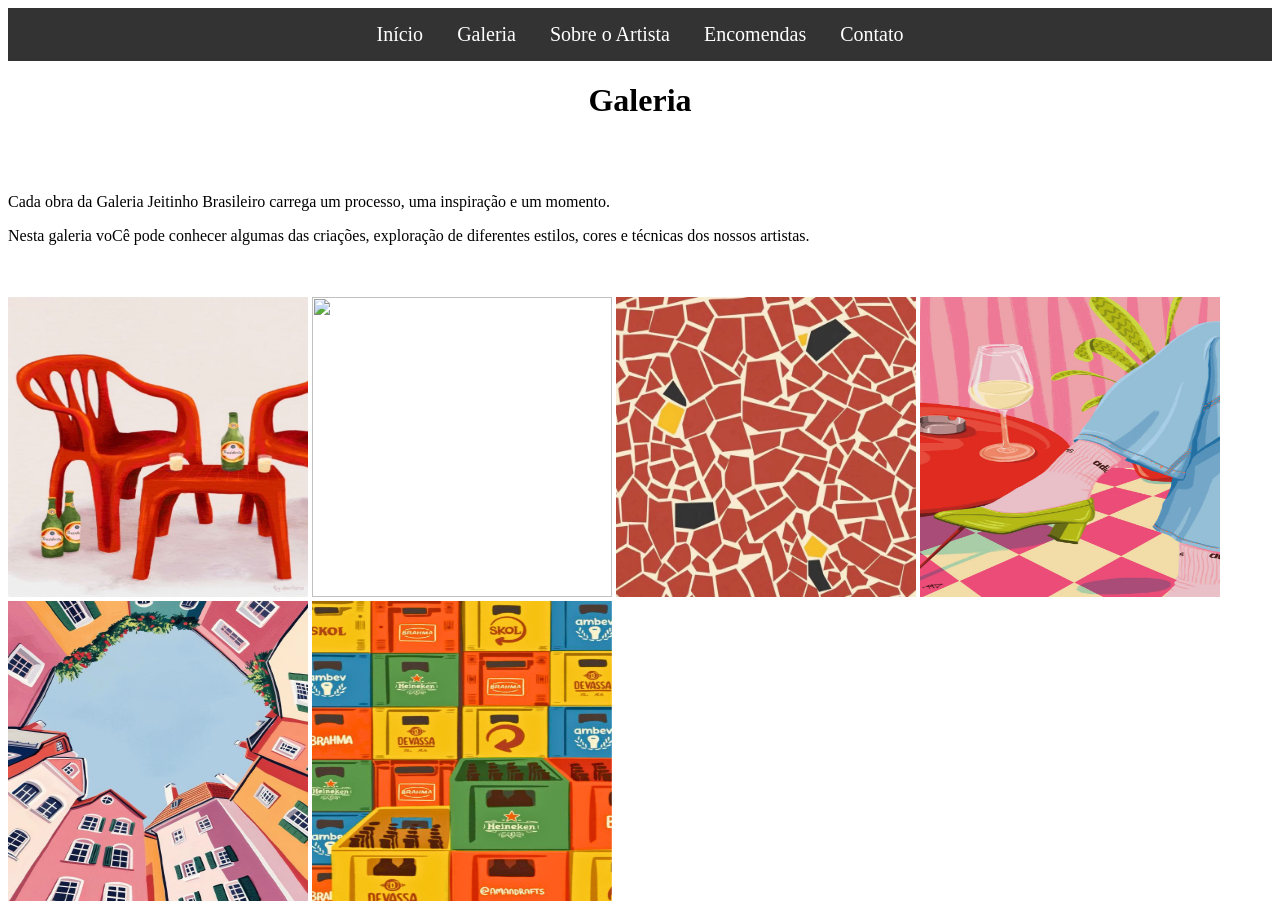
==== Menu/galeria.html @ a61ea303 "Atividade do Prof Eduardo" ====
<!DOCTYPE html>
<html lang="pt-br">
<head>
    <meta charset="UTF-8">
    <meta name="viewport" content="width=device-width, initial-scale=1.0">
    <title>Menu</title>
    <link rel="stylesheet" href="galeriaa.css">
</head>
<body>
    <nav>
        <ul class="menu">
            <li><a href="site principal.html">Início</a></li>
            <li><a href="galeria.html">Galeria</a></li>
            <li><a href="sobre o artista.html">Sobre o Artista</a></li>
            <li><a href="Leilões.html">Encomendas</a></li>
            <li><a href="contato.html">Contato</a></li>
        </ul>
    </nav>
    <h1>Galeria</h1>
    <br><br>
        <P>Cada obra da Galeria Jeitinho Brasileiro carrega um processo, uma inspiração e um momento.</P>
        <p>Nesta galeria voCê pode conhecer algumas das criações, exploração de diferentes estilos, cores e técnicas dos nossos artistas.</p>
    <br> <br>
           <img src="./fotos/arte (1).jpg" alt="" width="300" height="300">
           <img src="./fotos/arte (1).png" alt="" width="300" height="300">
           <img src="./fotos/arte (1).webp" alt="" width="300" height="300">
           <img src="./fotos/arte (2).jpg" alt="" width="300" height="300">
           <img src="./fotos/arte (2).webp" alt="" width="300" height="300">
           <img src="./fotos/arte (3).jpg" alt="" width="300" height="300">


















</body>
</html>
---- Menu/galeriaa.css ----
ul{
    list-style: none;
    margin: 0;
    padding: 0;
}
li{
    display: inline;
}
a{
    text-decoration: nome;
    padding: 15px;
}
.menu{
    background-color: #333;
    padding: 15px;
    text-align: center;
}
.menu li{
    display: inline;
    
}
.menu a{
    color: white;
    text-decoration: none;
    padding: 15px;
    font-size: 20px;
    
}
.menu a:hover{
    background-color: #555;
}
h1{
    text-align: center;
}
.img{
    border: 3px solid black;
    display: block;
    margin: auto;
}
.h2{
    text-align: center;
}
.galeria img{
    width: 200px;
    display: flex;
    gap: 20px;
    border: 3px solid black;
}
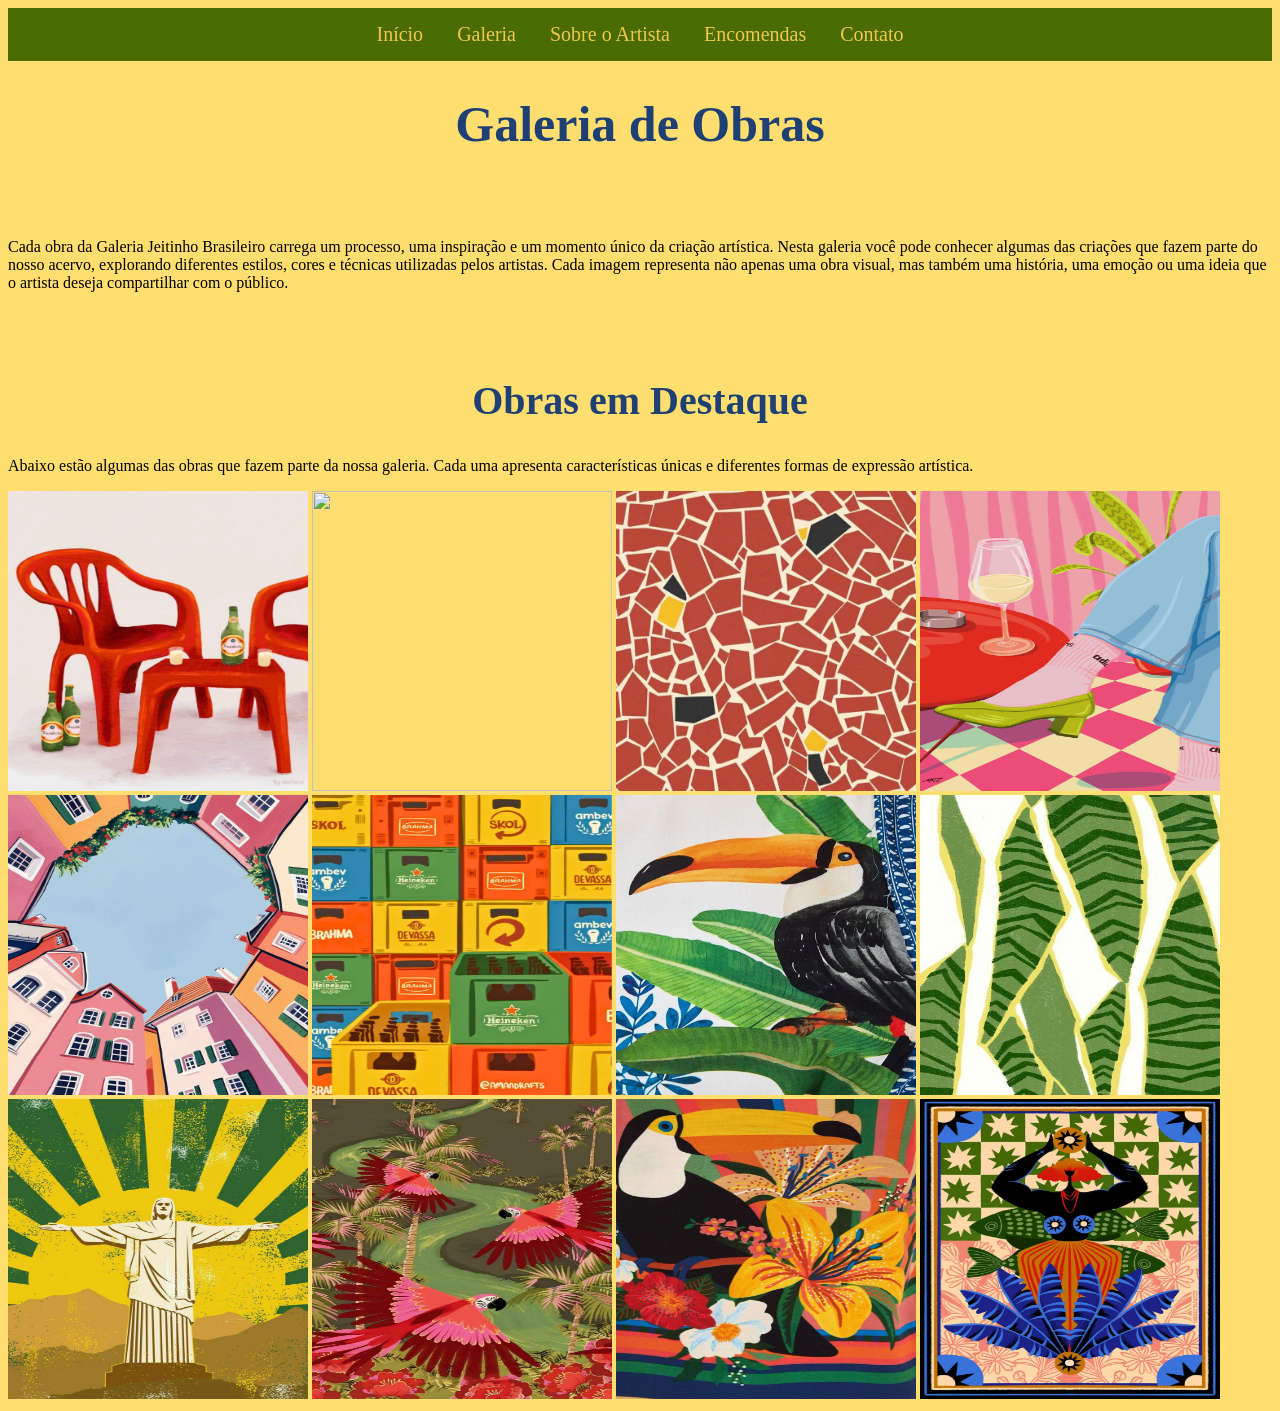
==== commit c3cf1d6a: "mudança de cores, textos e fotos adicionados" ====
--- a/Menu/galeria.html
+++ b/Menu/galeria.html
@@ -16,17 +16,25 @@
             <li><a href="contato.html">Contato</a></li>
         </ul>
     </nav>
-    <h1>Galeria</h1>
+    <h1 style="font-size: 50px;">Galeria de Obras</h1>
     <br><br>
-        <P>Cada obra da Galeria Jeitinho Brasileiro carrega um processo, uma inspiração e um momento.</P>
-        <p>Nesta galeria voCê pode conhecer algumas das criações, exploração de diferentes estilos, cores e técnicas dos nossos artistas.</p>
+
+        <p>Cada obra da Galeria Jeitinho Brasileiro carrega um processo, uma inspiração e um momento único da criação artística. Nesta galeria você pode conhecer algumas das criações que fazem parte do nosso acervo, explorando diferentes estilos, cores e técnicas utilizadas pelos artistas. Cada imagem representa não apenas uma obra visual, mas também uma história, uma emoção ou uma ideia que o artista deseja compartilhar com o público.</p>
     <br> <br>
+        <h2 class="h2">Obras em Destaque</h2>
+            <p>Abaixo estão algumas das obras que fazem parte da nossa galeria. Cada uma apresenta características únicas e diferentes formas de expressão artística.</p>
            <img src="./fotos/arte (1).jpg" alt="" width="300" height="300">
            <img src="./fotos/arte (1).png" alt="" width="300" height="300">
            <img src="./fotos/arte (1).webp" alt="" width="300" height="300">
            <img src="./fotos/arte (2).jpg" alt="" width="300" height="300">
            <img src="./fotos/arte (2).webp" alt="" width="300" height="300">
            <img src="./fotos/arte (3).jpg" alt="" width="300" height="300">
+           <img src="./fotos/1/art (9).jpg" alt=""width="300" height="300">
+           <img src="./fotos/1/art (8).jpg" alt=""width="300" height="300">
+           <img src="./fotos/1/art (7).jpg" alt=""width="300" height="300">
+           <img src="./fotos/1/art (6).jpg" alt=""width="300" height="300">
+           <img src="./fotos/1/art (5).jpg" alt=""width="300" height="300">
+           <img src="./fotos/1/art (4).jpg" alt=""width="300" height="300">
 
 
 
--- a/Menu/galeriaa.css
+++ b/Menu/galeriaa.css
@@ -1,17 +1,17 @@
+body{
+    background-color: #ffde70;
+}
 ul{
     list-style: none;
     margin: 0;
     padding: 0;
-}
-li{
-    display: inline;
 }
 a{
     text-decoration: nome;
     padding: 15px;
 }
 .menu{
-    background-color: #333;
+    background-color: #4b6b03;
     padding: 15px;
     text-align: center;
 }
@@ -20,17 +20,18 @@
     
 }
 .menu a{
-    color: white;
+    color: #f2c84b;
     text-decoration: none;
     padding: 15px;
     font-size: 20px;
     
 }
 .menu a:hover{
-    background-color: #555;
+    background-color: #173b64;;
 }
 h1{
     text-align: center;
+    color: #1f4072;;
 }
 .img{
     border: 3px solid black;
@@ -38,11 +39,13 @@
     margin: auto;
 }
 .h2{
+    font-size: 40px;
     text-align: center;
+    color: #1f4072;;
 }
 .galeria img{
     width: 200px;
     display: flex;
     gap: 20px;
     border: 3px solid black;
-}+}
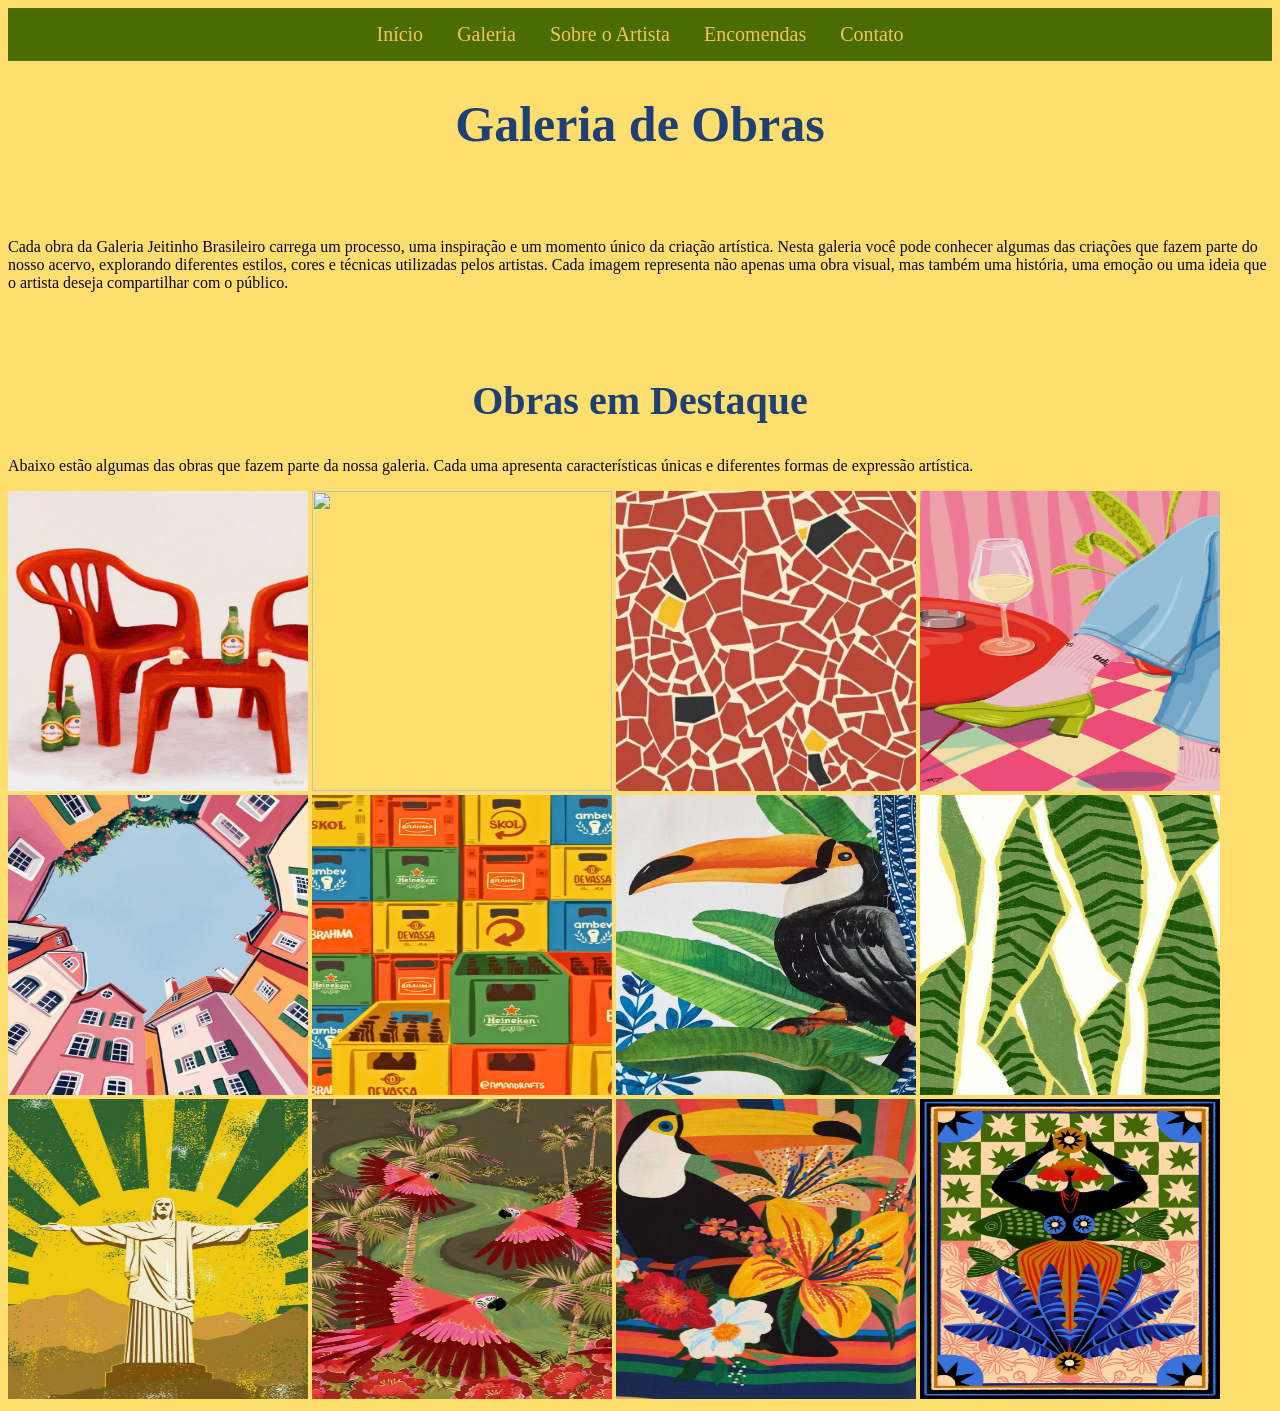
==== commit 2b1d9ecd: "Finalização do site, conclusão das duas ultimas paginas + adição de fotos e cores" ====
--- a/Menu/galeria.html
+++ b/Menu/galeria.html
@@ -3,7 +3,7 @@
 <head>
     <meta charset="UTF-8">
     <meta name="viewport" content="width=device-width, initial-scale=1.0">
-    <title>Menu</title>
+    <title>Galeria de Artes Jeitinho Brasileiro</title>
     <link rel="stylesheet" href="galeriaa.css">
 </head>
 <body>
@@ -12,7 +12,7 @@
             <li><a href="site principal.html">Início</a></li>
             <li><a href="galeria.html">Galeria</a></li>
             <li><a href="sobre o artista.html">Sobre o Artista</a></li>
-            <li><a href="Leilões.html">Encomendas</a></li>
+            <li><a href="encomendas.html">Encomendas</a></li>
             <li><a href="contato.html">Contato</a></li>
         </ul>
     </nav>
@@ -37,21 +37,5 @@
            <img src="./fotos/1/art (4).jpg" alt=""width="300" height="300">
 
 
-
-
-
-
-
-
-
-
-
-
-
-
-
-
-
-
 </body>
 </html>
--- a/Menu/galeriaa.css
+++ b/Menu/galeriaa.css
@@ -49,3 +49,17 @@
     gap: 20px;
     border: 3px solid black;
 }
+p{
+    color: #0b0829;
+}
+.c1{
+color: #548c2f
+}
+
+.c2{
+color: #f49306;
+}
+
+.c3{
+color: #2671bc;
+}
